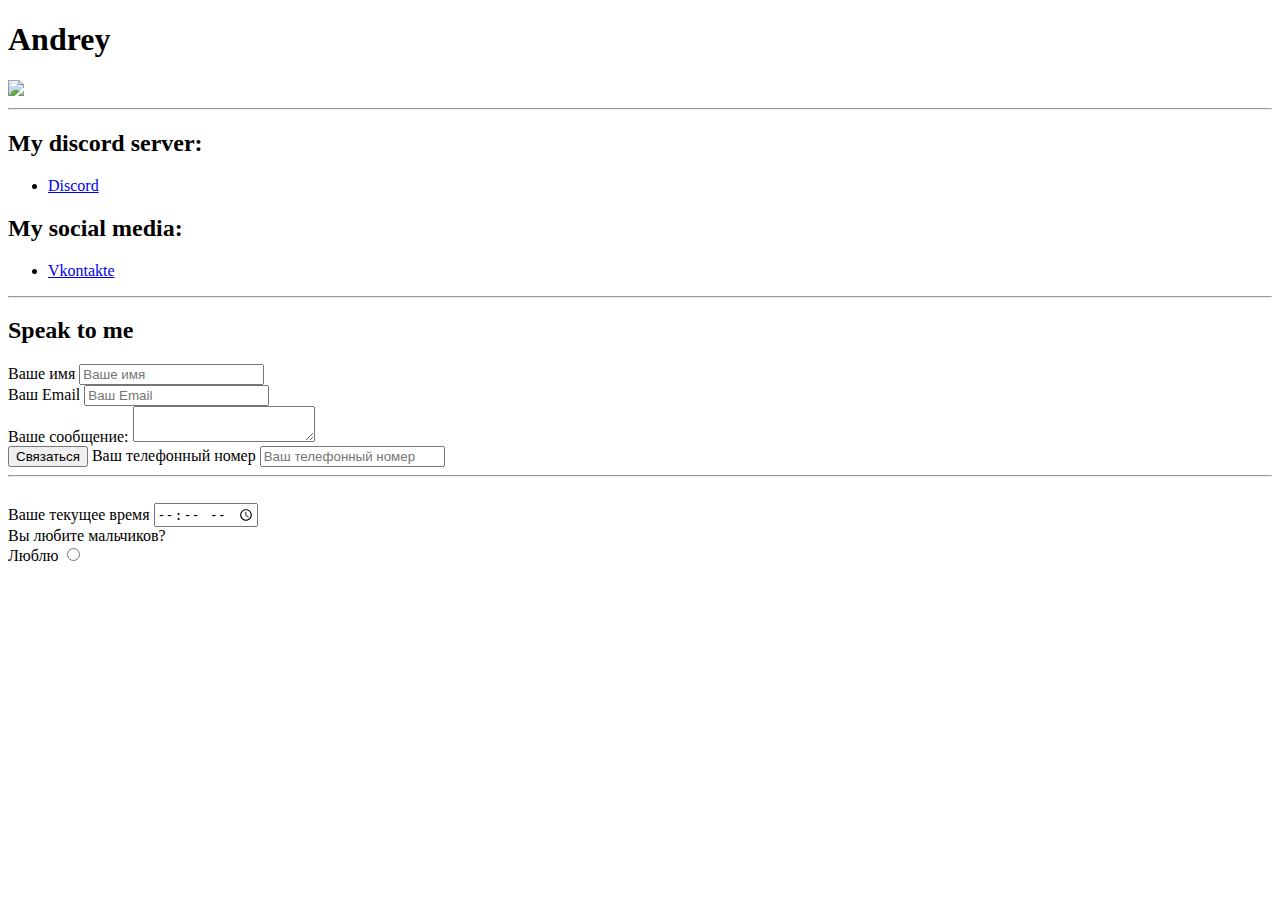
==== NewHtml(10 January 2024).html @ 149a2194 "HTML(NEW AGAING)" ====
<!DOCTYPE html>
<html lang="en">
<head>
    <meta charset="UTF-8">
    <meta name="viewport" content="width=device-width, initial-scale=1.0">
    <title>Discord</title>
    <body>
    <h1>Andrey</h1>
    <img src="C:\Users\CISCO(ADMIN2)\Pictures/Deamon2.PNG" />
    <hr>
    <h2>My discord server:</h2>
    <ul>
        <li><a href="https://discord.gg/gUHySVDz" 
        target="blank">Discord</a></li>
    </ul>
<h2>My social media:</h2>
<ul type="disc">
    <li><a href="https://vk.com/ltjfhtifhjh"
    target="blank">Vkontakte</a> 
</ul>
<hr>
<h2>Speak to me</h2>
<form>
    <label for="name">Ваше имя</label>
    <input type="text" id="name" 
    placeholder="Ваше имя"/>

<br>
    <label for="Email">Ваш Email</label>
    <input type="text" id="Email" 
    placeholder="Ваш Email"/>

    <br>
    
    <label for="text">Ваше сообщение:</label>
    <textarea id="text"></textarea>
    

    
    <br>
    <input type="submit" value="Связаться"/>

    <label for="Telephone number">Ваш телефонный номер</label>
    <input type="tel" id="Telephone number"
    placeholder="Ваш телефонный номер"/>
<hr />
<br>
<label for="time">Ваше текущее время</label>
    <input type="time" id="time" 
    placeholder="Ваше текущее время"/>
    <br>

<label for="text">Вы любите мальчиков?</label>
<div>
    
    <label for="radio">Люблю</label>
    <input type="radio" id="radio">
</div>
</form>
</body>
</html>
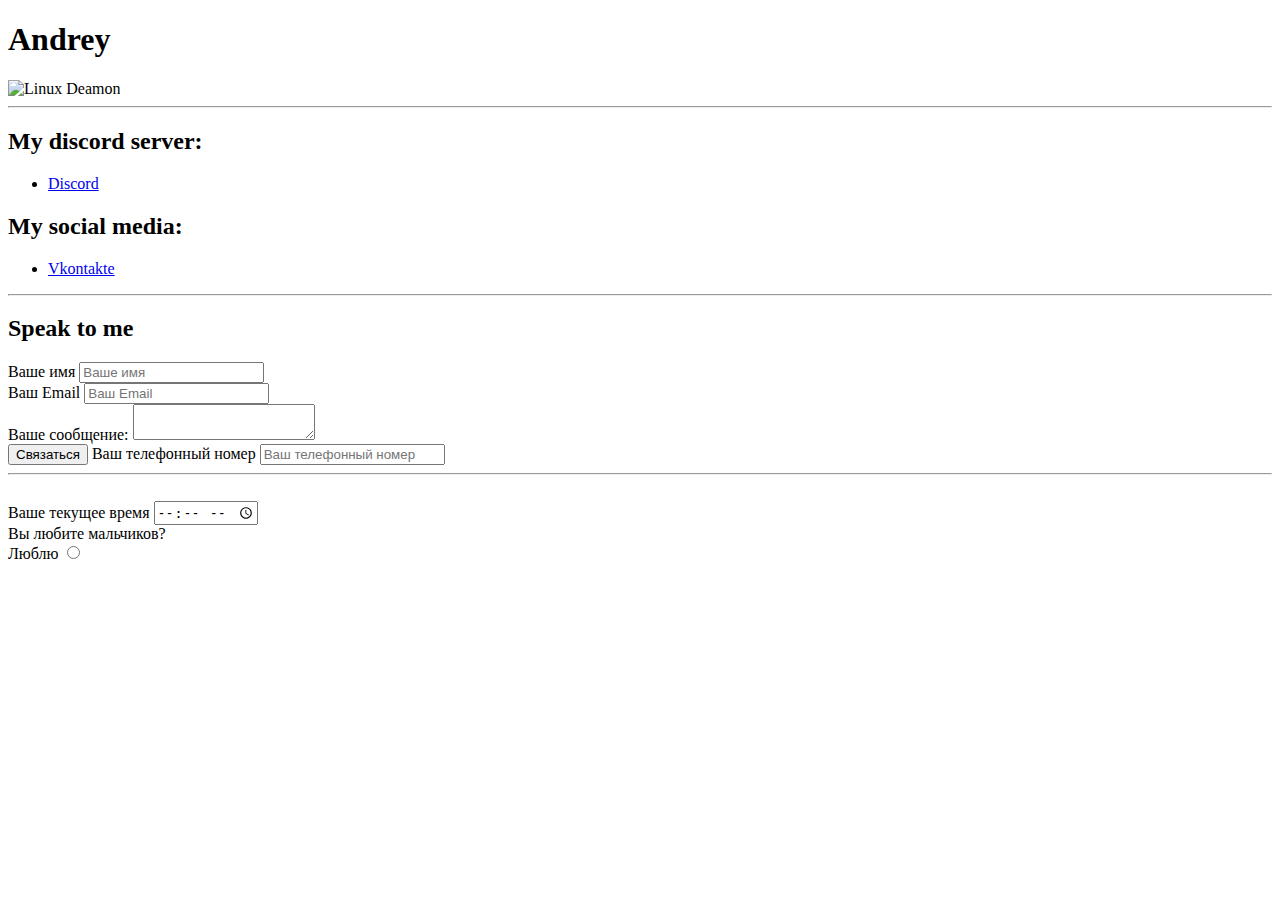
==== commit 59985829: "Update" ====
--- a/NewHtml(10 January 2024).html
+++ b/NewHtml(10 January 2024).html
@@ -5,56 +5,74 @@
     <meta name="viewport" content="width=device-width, initial-scale=1.0">
     <title>Discord</title>
     <body>
-    <h1>Andrey</h1>
-    <img src="C:\Users\CISCO(ADMIN2)\Pictures/Deamon2.PNG" />
-    <hr>
-    <h2>My discord server:</h2>
-    <ul>
-        <li><a href="https://discord.gg/gUHySVDz" 
-        target="blank">Discord</a></li>
-    </ul>
-<h2>My social media:</h2>
-<ul type="disc">
-    <li><a href="https://vk.com/ltjfhtifhjh"
-    target="blank">Vkontakte</a> 
-</ul>
-<hr>
-<h2>Speak to me</h2>
-<form>
-    <label for="name">Ваше имя</label>
-    <input type="text" id="name" 
-    placeholder="Ваше имя"/>
 
-<br>
-    <label for="Email">Ваш Email</label>
-    <input type="text" id="Email" 
-    placeholder="Ваш Email"/>
 
-    <br>
+  <h1>Andrey</h1>
+  <img src="C:\Users\CISCO(ADMIN2)\Pictures/Deamon2.PNG" alt="Linux Deamon">
+  <hr>
+  <h2>My discord server:</h2>
+  <ul>
+  <li><a href="https://discord.gg/gUHySVDz"
+  target="blank">Discord</a></li>
+  </ul>
+
+  <h2>My social media:</h2>
+  <ul type="disc">
+  <li><a href="https://vk.com/ltjfhtifhjh"
+  target="blank">Vkontakte</a>
+
+  </ul>
+  <hr>
+  <h2>Speak to me</h2>
+  <form>
+  <label for="name">Ваше имя</label>
+  <input type="text" id="name" 
+  placeholder="Ваше имя">
+
+  <br>
+
+
+  <label for="Email">Ваш Email</label>
+  <input type="text" id="Email" 
+  placeholder="Ваш Email">
+
+
+  <br>
     
-    <label for="text">Ваше сообщение:</label>
-    <textarea id="text"></textarea>
+
+  <label for="text">Ваше сообщение:</label>
+  <textarea id="text"></textarea>
     
 
     
-    <br>
-    <input type="submit" value="Связаться"/>
+  <br>
 
-    <label for="Telephone number">Ваш телефонный номер</label>
-    <input type="tel" id="Telephone number"
-    placeholder="Ваш телефонный номер"/>
-<hr />
-<br>
-<label for="time">Ваше текущее время</label>
-    <input type="time" id="time" 
-    placeholder="Ваше текущее время"/>
-    <br>
 
-<label for="text">Вы любите мальчиков?</label>
-<div>
+  <input type="submit" value="Связаться">
+  <label for="Number">Ваш телефонный номер</label>
+  <input type="tel" id="Number"
+  placeholder="Ваш телефонный номер">
+
+
+  <hr>
+
+
+  <br>
+
+
+  <label for="time">Ваше текущее время</label>
+  <input type="time" id="time">
+
+
+  <br>
+
+  <label for="text">Вы любите мальчиков?</label>
+  <div>
     
-    <label for="radio">Люблю</label>
-    <input type="radio" id="radio">
+  <label for="radio">Люблю</label>
+  <input type="radio" id="radio">
+
+
 </div>
 </form>
 </body>
